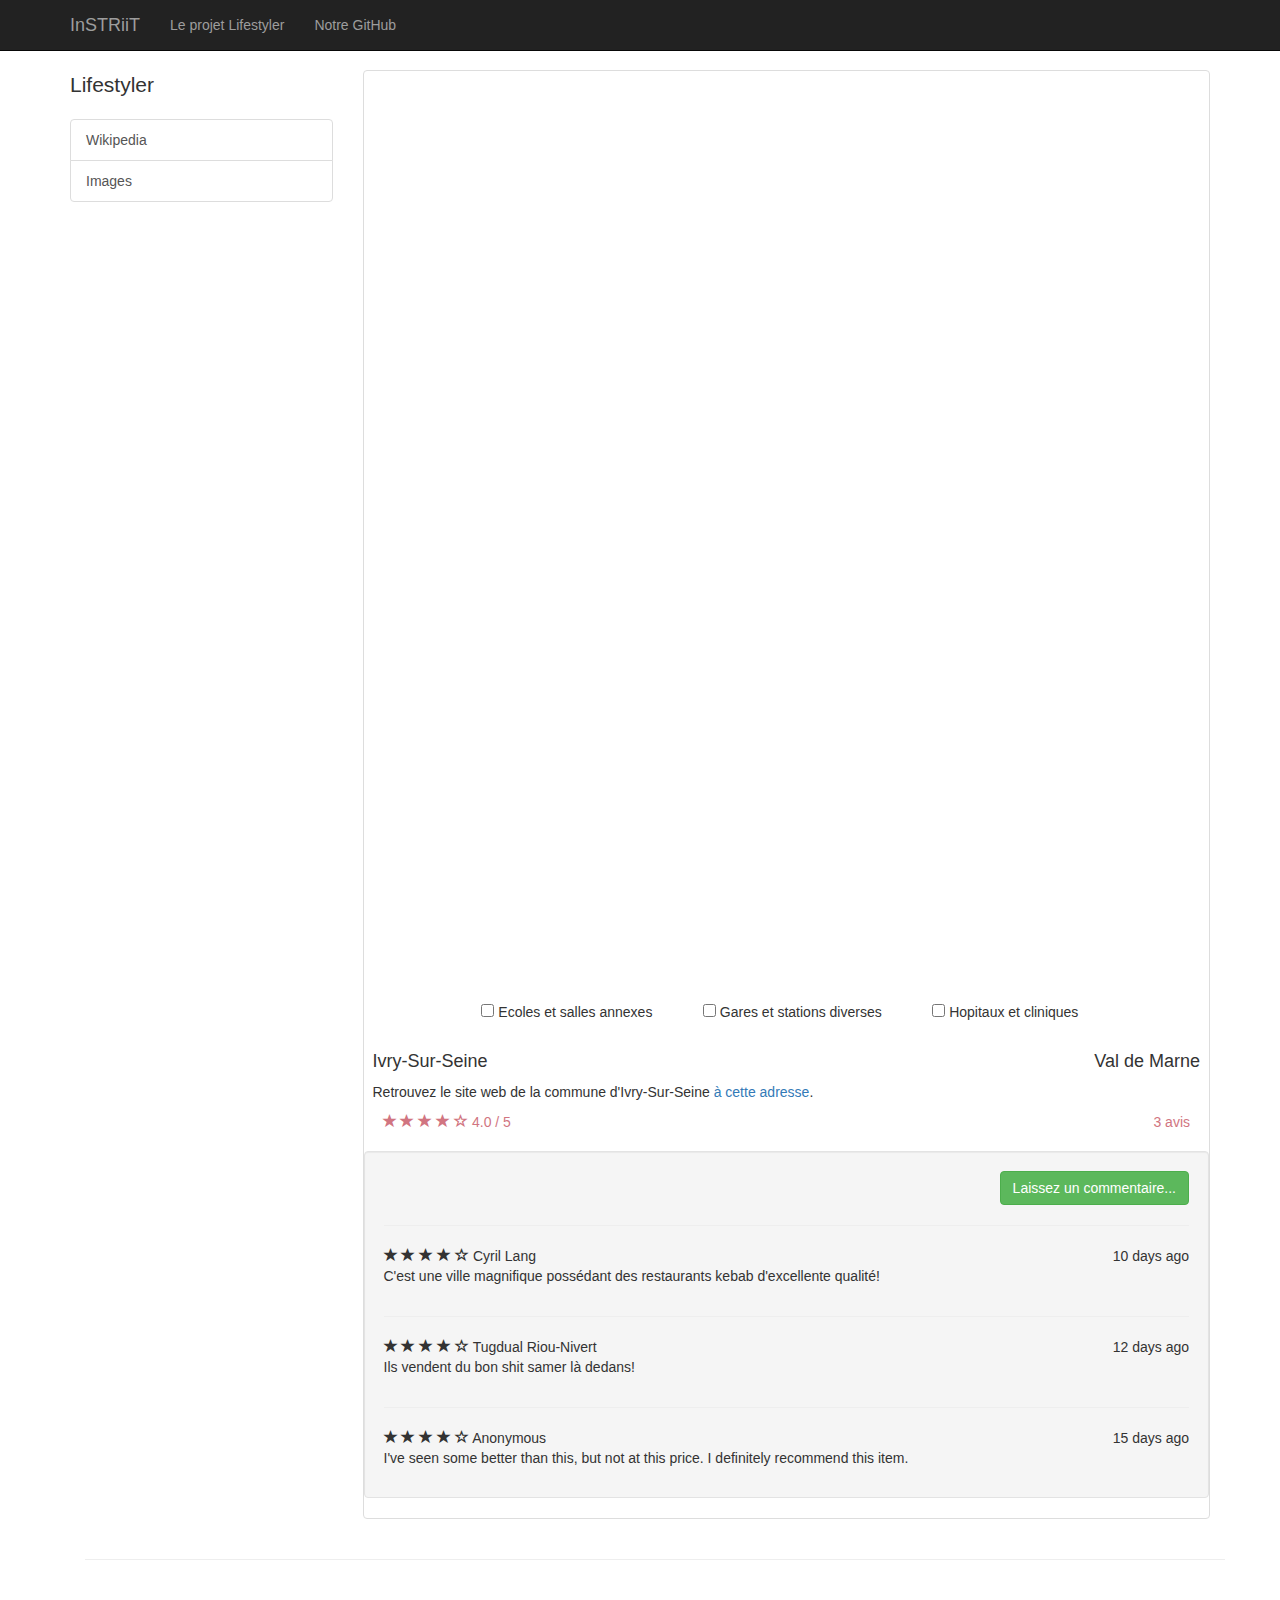
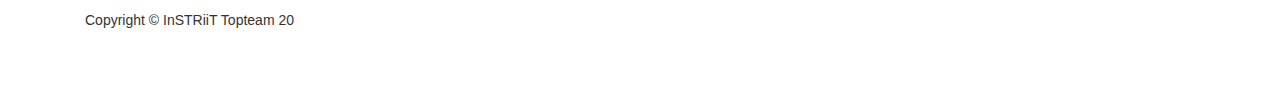
==== Lifestyler/index.html @ 1dfcd588 "Intégration map" ====
<!DOCTYPE html>
<html lang="en">

<head>

    <meta charset="utf-8">
    <meta http-equiv="X-UA-Compatible" content="IE=edge">
    <meta name="viewport" content="width=device-width, initial-scale=1">
    <meta name="description" content="">
    <meta name="author" content="">

    <title>Lifestyler - Build your own lifestyle</title>

    <link rel="stylesheet" type="text/css" href="css/style.css">

    <!-- Bootstrap Core CSS -->
    <link href="css/bootstrap.min.css" rel="stylesheet">

    <!-- Custom CSS -->
    <link href="css/shop-item.css" rel="stylesheet">

    <!-- HTML5 Shim and Respond.js IE8 support of HTML5 elements and media queries -->
    <!-- WARNING: Respond.js doesn't work if you view the page via file:// -->
    <!--[if lt IE 9]>
        <script src="https://oss.maxcdn.com/libs/html5shiv/3.7.0/html5shiv.js"></script>
        <script src="https://oss.maxcdn.com/libs/respond.js/1.4.2/respond.min.js"></script>
    <![endif]-->

</head>

<body onload="init()">

    <!-- Navigation -->
    <nav class="navbar navbar-inverse navbar-fixed-top" role="navigation">
        <div class="container">
            <!-- Brand and toggle get grouped for better mobile display -->
            <div class="navbar-header">
                <button type="button" class="navbar-toggle" data-toggle="collapse" data-target="#bs-example-navbar-collapse-1">
                    <span class="sr-only">Toggle navigation</span>
                    <span class="icon-bar"></span>
                    <span class="icon-bar"></span>
                    <span class="icon-bar"></span>
                </button>
                <a class="navbar-brand" href="#">InSTRiiT</a>
            </div>
            <!-- Collect the nav links, forms, and other content for toggling -->
            <div class="collapse navbar-collapse" id="bs-example-navbar-collapse-1">
                <ul class="nav navbar-nav">
                    <li>
                        <a href="https://co-labs.etna.io/projets/Lifestyler">Le projet Lifestyler</a>
                    </li>
                    <li>
                        <a href="https://github.com/DaGroupInstriit/InSTRiiT">Notre GitHub</a>
                    </li>
                </ul>
            </div>
            <!-- /.navbar-collapse -->
        </div>
        <!-- /.container -->
    </nav>

    <!-- Page Content -->
    <div class="container">

        <div class="row">

            <div class="col-md-3">
                <p class="lead">Lifestyler</p>
                <div class="list-group">
<!--                <a href="#" class="list-group-item active">Avis</a>	-->
                    <a href="https://fr.wikipedia.org/wiki/Ivry-sur-Seine" class="list-group-item">Wikipedia</a>
                    <a href="https://www.google.fr/search?q=ivry+sur+seine&espv=2&biw=1366&bih=643&source=lnms&tbm=isch&sa=X&sqi=2&ved=0ahUKEwijqKPS7q3JAhXFfhoKHZOXA3sQ_AUICCgD" class="list-group-item">Images</a>
                </div>
            </div>

            <div class="col-md-9">

                <div class="thumbnail">
                    <div id="instriitmachin">
                        <div id="map">
                        </div>
                    </div>
                    <div id="affiche">
                    </div>
                    <div class="caption-full">
                        <form>
                        <br />
                        &nbsp; &nbsp;  &nbsp; &nbsp; &nbsp; &nbsp; &nbsp; &nbsp; &nbsp; &nbsp; &nbsp; &nbsp; &nbsp; &nbsp; 
                        <input type="checkbox" name="ecoles" value="1"> Ecoles et salles annexes &nbsp; &nbsp; &nbsp; &nbsp; &nbsp; &nbsp; 
                        <input type="checkbox" name="transports" value="2"> Gares et stations diverses &nbsp; &nbsp; &nbsp; &nbsp; &nbsp; &nbsp; 
                        <input type="checkbox" name="hopitaux" value="3"> Hopitaux et cliniques &nbsp; &nbsp; &nbsp; &nbsp; &nbsp; &nbsp; 
                        </form>
                        <br />
                            <h4 class="pull-right">Val de Marne</h4>
                            <h4>Ivry-Sur-Seine</h4>
                            <p>Retrouvez le site web de la commune d'Ivry-Sur-Seine <a target="_blank" href="http://www.ivry94.fr">à cette adresse</a>.</p>
                        <div class="ratings">
                            <p class="pull-right">3 avis</p>
                            <p>
                                <span class="glyphicon glyphicon-star"></span>
                                <span class="glyphicon glyphicon-star"></span>
                                <span class="glyphicon glyphicon-star"></span>
                                <span class="glyphicon glyphicon-star"></span>
                                <span class="glyphicon glyphicon-star-empty"></span>
                                4.0 / 5
                            </p>
                        </div>
                    </div>

                <div class="well">

                    <div class="text-right">
                        <a class="btn btn-success">Laissez un commentaire...</a>
                    </div>

                    <hr>

                    <div class="row">
                        <div class="col-md-12">
                            <span class="glyphicon glyphicon-star"></span>
                            <span class="glyphicon glyphicon-star"></span>
                            <span class="glyphicon glyphicon-star"></span>
                            <span class="glyphicon glyphicon-star"></span>
                            <span class="glyphicon glyphicon-star-empty"></span>
                            Cyril Lang
                            <span class="pull-right">10 days ago</span>
                            <p>C'est une ville magnifique possédant des restaurants kebab d'excellente qualité!</p>
                        </div>
                    </div>

                    <hr>

                    <div class="row">
                        <div class="col-md-12">
                            <span class="glyphicon glyphicon-star"></span>
                            <span class="glyphicon glyphicon-star"></span>
                            <span class="glyphicon glyphicon-star"></span>
                            <span class="glyphicon glyphicon-star"></span>
                            <span class="glyphicon glyphicon-star-empty"></span>
                            Tugdual Riou-Nivert
                            <span class="pull-right">12 days ago</span>
                            <p>Ils vendent du bon shit samer là dedans!</p>
                        </div>
                    </div>

                    <hr>

                    <div class="row">
                        <div class="col-md-12">
                            <span class="glyphicon glyphicon-star"></span>
                            <span class="glyphicon glyphicon-star"></span>
                            <span class="glyphicon glyphicon-star"></span>
                            <span class="glyphicon glyphicon-star"></span>
                            <span class="glyphicon glyphicon-star-empty"></span>
                            Anonymous
                            <span class="pull-right">15 days ago</span>
                            <p>I've seen some better than this, but not at this price. I definitely recommend this item.</p>
                        </div>
                    </div>

                </div>

            </div>

        </div>

    </div>
    <!-- /.container -->

    <div class="container">

        <hr>

        <!-- Footer -->
        <footer>
            <div class="row">
                <div class="col-lg-12">
                    <p>Copyright &copy; InSTRiiT Topteam 20</p>
                </div>
            </div>
            <!-- jQuery -->
            <script src="js/jquery.js"></script>

            <!-- Bootstrap Core JavaScript -->
            <script src="js/bootstrap.min.js"></script>

            <!-- Carte -->
            <script src="http://cdn.leafletjs.com/leaflet/v0.7.7/leaflet.js"></script>
            <script src='https://api.mapbox.com/mapbox.js/v2.2.3/mapbox.js'></script>
            <script type="text/javascript" src="js/test.js"></script>

        </footer>

    </div>
    <!-- /.container -->   
</body>

</html>
---- Lifestyler/css/style.css ----
body {
	margin: 0;
}

#instriitmachin #map {
	height: 100vh;
	width: 100%;
}
---- Lifestyler/css/shop-item.css ----
/*!
 * Start Bootstrap - Shop Item HTML Template (http://startbootstrap.com)
 * Code licensed under the Apache License v2.0.
 * For details, see http://www.apache.org/licenses/LICENSE-2.0.
 */

body {
    padding-top: 70px; /* Required padding for .navbar-fixed-top. Remove if using .navbar-static-top. Change if height of navigation changes. */
}

.thumbnail img {
    width: 100%;
}

.ratings {
    padding-right: 10px;
    padding-left: 10px;
    color: #d17581;
}

.thumbnail {
    padding: 0;
}

.thumbnail .caption-full {
    padding: 9px;
    color: #333;
}

footer {
    margin: 50px 0;
}
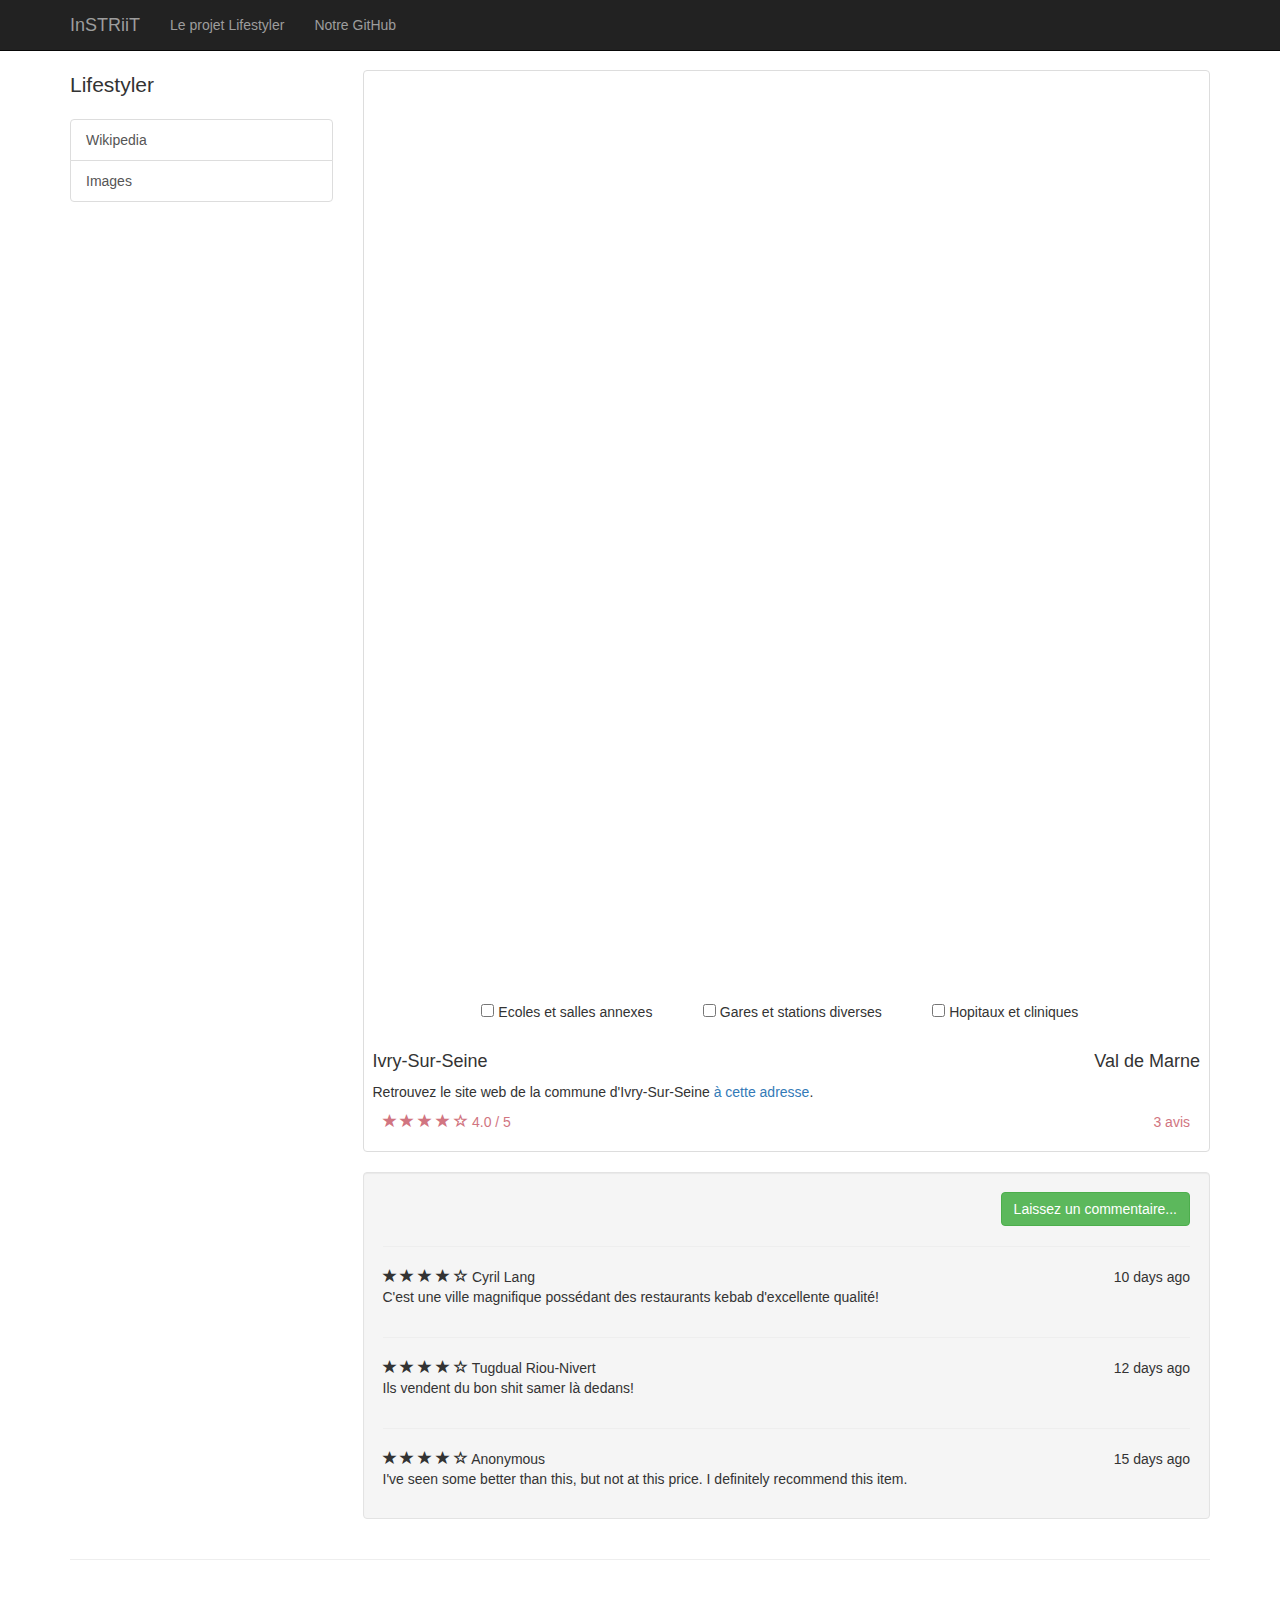
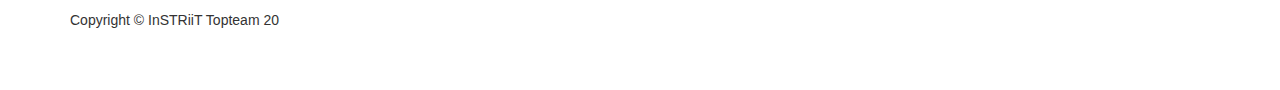
==== commit 867a87ac: "Rajout balise manquante" ====
--- a/Lifestyler/index.html
+++ b/Lifestyler/index.html
@@ -12,6 +12,7 @@
     <title>Lifestyler - Build your own lifestyle</title>
 
     <link rel="stylesheet" type="text/css" href="css/style.css">
+    <link href='https://api.mapbox.com/mapbox.js/v2.2.3/mapbox.css' rel='stylesheet' />
 
     <!-- Bootstrap Core CSS -->
     <link href="css/bootstrap.min.css" rel="stylesheet">
@@ -106,6 +107,7 @@
                             </p>
                         </div>
                     </div>
+                </div>
 
                 <div class="well">
 
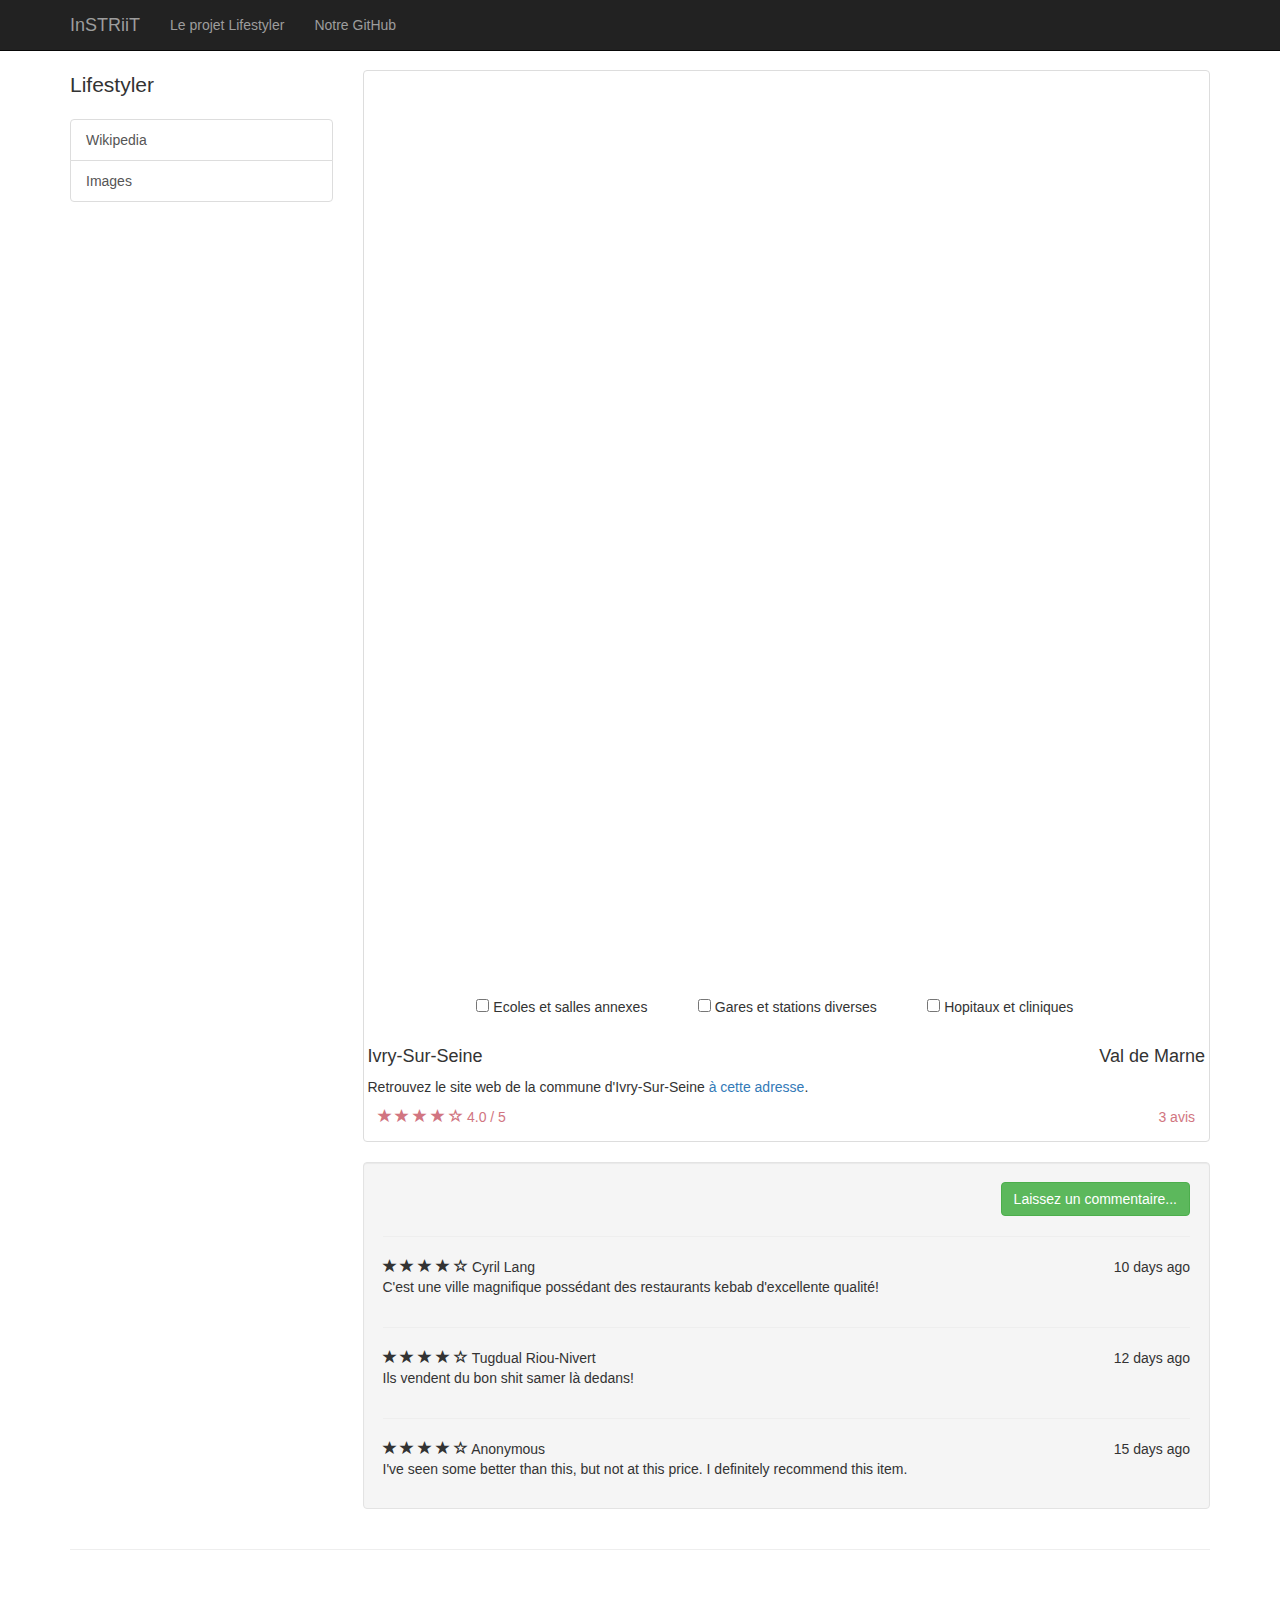
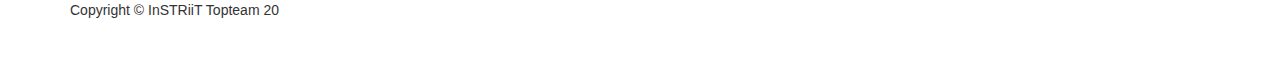
==== commit 6c84e7d9: "Intégration icônes" ====
--- a/Lifestyler/index.html
+++ b/Lifestyler/index.html
@@ -180,17 +180,15 @@
                     <p>Copyright &copy; InSTRiiT Topteam 20</p>
                 </div>
             </div>
-            <!-- jQuery -->
-            <script src="js/jquery.js"></script>
-
-            <!-- Bootstrap Core JavaScript -->
-            <script src="js/bootstrap.min.js"></script>
-
             <!-- Carte -->
             <script src="http://cdn.leafletjs.com/leaflet/v0.7.7/leaflet.js"></script>
             <script src='https://api.mapbox.com/mapbox.js/v2.2.3/mapbox.js'></script>
             <script type="text/javascript" src="js/test.js"></script>
+            <!-- jQuery -->
+            <!-- // <script src="js/jquery.js"></script> -->
 
+            <!-- Bootstrap Core JavaScript -->
+            <!-- // <script src="js/bootstrap.min.js"></script> -->
         </footer>
 
     </div>
--- a/Lifestyler/css/shop-item.css
+++ b/Lifestyler/css/shop-item.css
@@ -8,9 +8,9 @@
     padding-top: 70px; /* Required padding for .navbar-fixed-top. Remove if using .navbar-static-top. Change if height of navigation changes. */
 }
 
-.thumbnail img {
+/*.thumbnail img {
     width: 100%;
-}
+}*/
 
 .ratings {
     padding-right: 10px;
@@ -18,14 +18,14 @@
     color: #d17581;
 }
 
-.thumbnail {
+/*.thumbnail {
     padding: 0;
 }
 
 .thumbnail .caption-full {
     padding: 9px;
     color: #333;
-}
+}*/
 
 footer {
     margin: 50px 0;
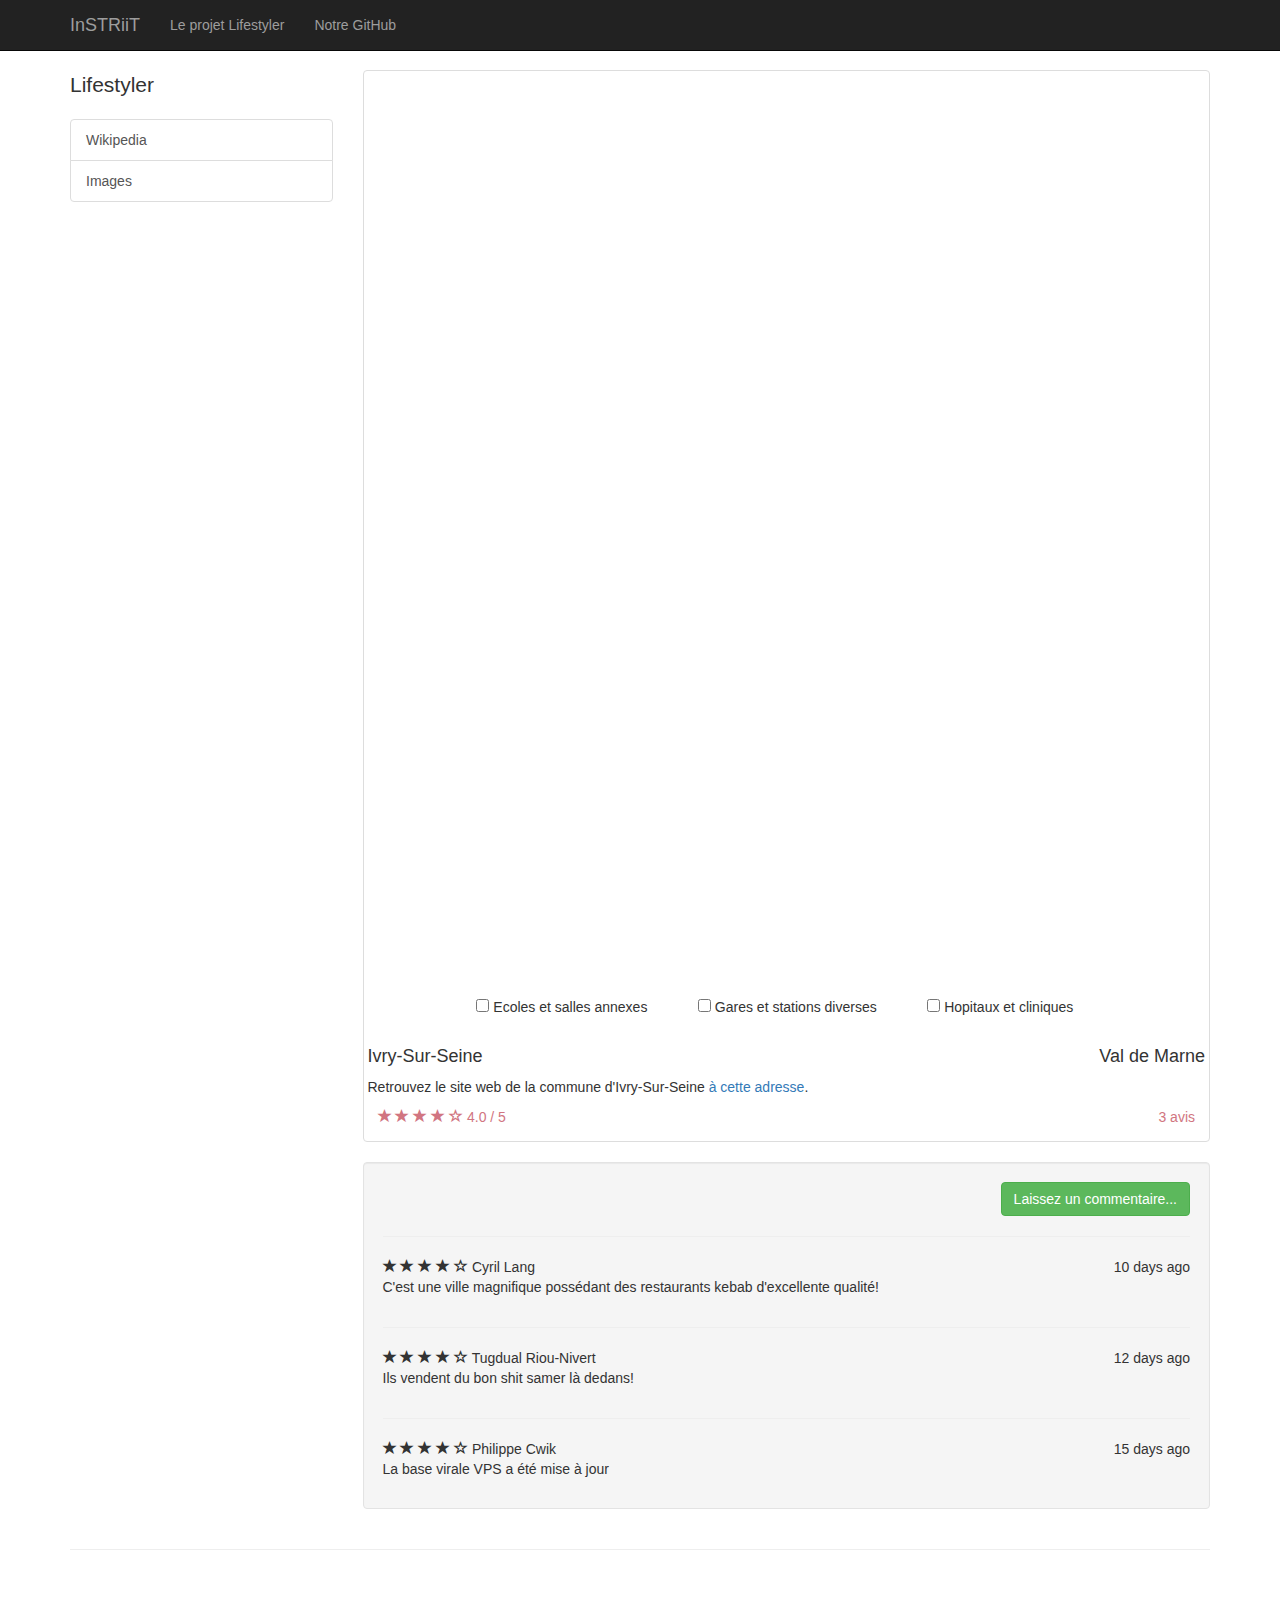
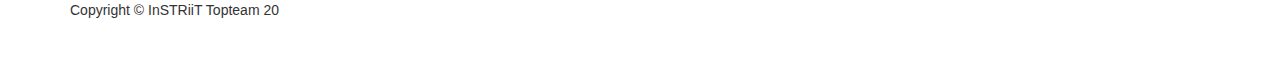
==== commit 4f32db10: "Indentation" ====
--- a/Lifestyler/index.html
+++ b/Lifestyler/index.html
@@ -1,198 +1,166 @@
 <!DOCTYPE html>
 <html lang="en">
+    <head>
+        <meta charset="utf-8">
+        <meta http-equiv="X-UA-Compatible" content="IE=edge">
+        <meta name="viewport" content="width=device-width, initial-scale=1">
+        <meta name="description" content="">
+        <meta name="author" content="">
+        <title>Lifestyler - Build your own lifestyle</title>
+        <link rel="stylesheet" type="text/css" href="css/style.css">
+        <link href='https://api.mapbox.com/mapbox.js/v2.2.3/mapbox.css' rel='stylesheet' />
+        <!-- Bootstrap Core CSS -->
+        <link href="css/bootstrap.min.css" rel="stylesheet">
+        <!-- Custom CSS -->
+        <link href="css/shop-item.css" rel="stylesheet">
+        <!-- HTML5 Shim and Respond.js IE8 support of HTML5 elements and media queries -->
+        <!-- WARNING: Respond.js doesn't work if you view the page via file:// -->
+        <!--[if lt IE 9]>
+            <script src="https://oss.maxcdn.com/libs/html5shiv/3.7.0/html5shiv.js"></script>
+            <script src="https://oss.maxcdn.com/libs/respond.js/1.4.2/respond.min.js"></script>
+            <![endif]-->
+    </head>
+    <body onload="init()">
+        <!-- Navigation -->
+        <nav class="navbar navbar-inverse navbar-fixed-top" role="navigation">
+            <div class="container">
+                <!-- Brand and toggle get grouped for better mobile display -->
+                <div class="navbar-header">
+                    <button type="button" class="navbar-toggle" data-toggle="collapse" data-target="#bs-example-navbar-collapse-1">
+                        <span class="sr-only">Toggle navigation</span>
+                        <span class="icon-bar"></span>
+                        <span class="icon-bar"></span>
+                        <span class="icon-bar"></span>
+                    </button>
+                    <a class="navbar-brand" href="#">InSTRiiT</a>
+                </div>
+                <!-- Collect the nav links, forms, and other content for toggling -->
+                <div class="collapse navbar-collapse" id="bs-example-navbar-collapse-1">
+                    <ul class="nav navbar-nav">
+                        <li>
+                            <a href="https://co-labs.etna.io/projets/Lifestyler">Le projet Lifestyler</a>
+                        </li>
+                        <li>
+                            <a href="https://github.com/DaGroupInstriit/InSTRiiT">Notre GitHub</a>
+                        </li>
+                    </ul>
+                </div>
+                <!-- /.navbar-collapse -->
+            </div>
+            <!-- /.container -->
+        </nav>
+        <!-- Page Content -->
+        <div class="container">
+            <div class="row">
+                <div class="col-md-3">
+                    <p class="lead">Lifestyler</p>
+                    <div class="list-group">
+                        <!--                <a href="#" class="list-group-item active">Avis</a>	-->
+                        <a href="https://fr.wikipedia.org/wiki/Ivry-sur-Seine" class="list-group-item">Wikipedia</a>
+                        <a href="https://www.google.fr/search?q=ivry+sur+seine&espv=2&biw=1366&bih=643&source=lnms&tbm=isch&sa=X&sqi=2&ved=0ahUKEwijqKPS7q3JAhXFfhoKHZOXA3sQ_AUICCgD" class="list-group-item">Images</a>
+                    </div>
+                </div>
+                <div class="col-md-9">
 
-<head>
-
-    <meta charset="utf-8">
-    <meta http-equiv="X-UA-Compatible" content="IE=edge">
-    <meta name="viewport" content="width=device-width, initial-scale=1">
-    <meta name="description" content="">
-    <meta name="author" content="">
-
-    <title>Lifestyler - Build your own lifestyle</title>
-
-    <link rel="stylesheet" type="text/css" href="css/style.css">
-    <link href='https://api.mapbox.com/mapbox.js/v2.2.3/mapbox.css' rel='stylesheet' />
-
-    <!-- Bootstrap Core CSS -->
-    <link href="css/bootstrap.min.css" rel="stylesheet">
-
-    <!-- Custom CSS -->
-    <link href="css/shop-item.css" rel="stylesheet">
-
-    <!-- HTML5 Shim and Respond.js IE8 support of HTML5 elements and media queries -->
-    <!-- WARNING: Respond.js doesn't work if you view the page via file:// -->
-    <!--[if lt IE 9]>
-        <script src="https://oss.maxcdn.com/libs/html5shiv/3.7.0/html5shiv.js"></script>
-        <script src="https://oss.maxcdn.com/libs/respond.js/1.4.2/respond.min.js"></script>
-    <![endif]-->
-
-</head>
-
-<body onload="init()">
-
-    <!-- Navigation -->
-    <nav class="navbar navbar-inverse navbar-fixed-top" role="navigation">
-        <div class="container">
-            <!-- Brand and toggle get grouped for better mobile display -->
-            <div class="navbar-header">
-                <button type="button" class="navbar-toggle" data-toggle="collapse" data-target="#bs-example-navbar-collapse-1">
-                    <span class="sr-only">Toggle navigation</span>
-                    <span class="icon-bar"></span>
-                    <span class="icon-bar"></span>
-                    <span class="icon-bar"></span>
-                </button>
-                <a class="navbar-brand" href="#">InSTRiiT</a>
-            </div>
-            <!-- Collect the nav links, forms, and other content for toggling -->
-            <div class="collapse navbar-collapse" id="bs-example-navbar-collapse-1">
-                <ul class="nav navbar-nav">
-                    <li>
-                        <a href="https://co-labs.etna.io/projets/Lifestyler">Le projet Lifestyler</a>
-                    </li>
-                    <li>
-                        <a href="https://github.com/DaGroupInstriit/InSTRiiT">Notre GitHub</a>
-                    </li>
-                </ul>
-            </div>
-            <!-- /.navbar-collapse -->
-        </div>
-        <!-- /.container -->
-    </nav>
-
-    <!-- Page Content -->
-    <div class="container">
-
-        <div class="row">
-
-            <div class="col-md-3">
-                <p class="lead">Lifestyler</p>
-                <div class="list-group">
-<!--                <a href="#" class="list-group-item active">Avis</a>	-->
-                    <a href="https://fr.wikipedia.org/wiki/Ivry-sur-Seine" class="list-group-item">Wikipedia</a>
-                    <a href="https://www.google.fr/search?q=ivry+sur+seine&espv=2&biw=1366&bih=643&source=lnms&tbm=isch&sa=X&sqi=2&ved=0ahUKEwijqKPS7q3JAhXFfhoKHZOXA3sQ_AUICCgD" class="list-group-item">Images</a>
-                </div>
-            </div>
-
-            <div class="col-md-9">
-
-                <div class="thumbnail">
-                    <div id="instriitmachin">
-                        <div id="map">
+                    <div class="thumbnail">
+                        <div id="instriitmachin">
+                            <div id="map">
+                            </div>
                         </div>
-                    </div>
-                    <div id="affiche">
-                    </div>
-                    <div class="caption-full">
-                        <form>
-                        <br />
-                        &nbsp; &nbsp;  &nbsp; &nbsp; &nbsp; &nbsp; &nbsp; &nbsp; &nbsp; &nbsp; &nbsp; &nbsp; &nbsp; &nbsp; 
-                        <input type="checkbox" name="ecoles" value="1"> Ecoles et salles annexes &nbsp; &nbsp; &nbsp; &nbsp; &nbsp; &nbsp; 
-                        <input type="checkbox" name="transports" value="2"> Gares et stations diverses &nbsp; &nbsp; &nbsp; &nbsp; &nbsp; &nbsp; 
-                        <input type="checkbox" name="hopitaux" value="3"> Hopitaux et cliniques &nbsp; &nbsp; &nbsp; &nbsp; &nbsp; &nbsp; 
-                        </form>
-                        <br />
+                        <div id="affiche">
+                        </div>
+                        <div class="caption-full">
+                            <form>
+                                <br />
+                                &nbsp; &nbsp;  &nbsp; &nbsp; &nbsp; &nbsp; &nbsp; &nbsp; &nbsp; &nbsp; &nbsp; &nbsp; &nbsp; &nbsp; 
+                                <input type="checkbox" name="ecoles" value="1"> Ecoles et salles annexes &nbsp; &nbsp; &nbsp; &nbsp; &nbsp; &nbsp; 
+                                <input type="checkbox" name="transports" value="2"> Gares et stations diverses &nbsp; &nbsp; &nbsp; &nbsp; &nbsp; &nbsp; 
+                                <input type="checkbox" name="hopitaux" value="3"> Hopitaux et cliniques &nbsp; &nbsp; &nbsp; &nbsp; &nbsp; &nbsp; 
+                            </form>
+                            <br />
                             <h4 class="pull-right">Val de Marne</h4>
                             <h4>Ivry-Sur-Seine</h4>
                             <p>Retrouvez le site web de la commune d'Ivry-Sur-Seine <a target="_blank" href="http://www.ivry94.fr">à cette adresse</a>.</p>
-                        <div class="ratings">
-                            <p class="pull-right">3 avis</p>
-                            <p>
+                            <div class="ratings">
+                                <p class="pull-right">3 avis</p>
+                                <p>
+                                    <span class="glyphicon glyphicon-star"></span>
+                                    <span class="glyphicon glyphicon-star"></span>
+                                    <span class="glyphicon glyphicon-star"></span>
+                                    <span class="glyphicon glyphicon-star"></span>
+                                    <span class="glyphicon glyphicon-star-empty"></span>
+                                    4.0 / 5
+                                </p>
+                            </div>
+                        </div>
+                    </div>
+                    <div class="well">
+                        <div class="text-right">
+                            <a class="btn btn-success">Laissez un commentaire...</a>
+                        </div>
+                        <hr>
+                        <div class="row">
+                            <div class="col-md-12">
                                 <span class="glyphicon glyphicon-star"></span>
                                 <span class="glyphicon glyphicon-star"></span>
                                 <span class="glyphicon glyphicon-star"></span>
                                 <span class="glyphicon glyphicon-star"></span>
                                 <span class="glyphicon glyphicon-star-empty"></span>
-                                4.0 / 5
-                            </p>
+                                Cyril Lang
+                                <span class="pull-right">10 days ago</span>
+                                <p>C'est une ville magnifique possédant des restaurants kebab d'excellente qualité!</p>
+                            </div>
+                        </div>
+                        <hr>
+                        <div class="row">
+                            <div class="col-md-12">
+                                <span class="glyphicon glyphicon-star"></span>
+                                <span class="glyphicon glyphicon-star"></span>
+                                <span class="glyphicon glyphicon-star"></span>
+                                <span class="glyphicon glyphicon-star"></span>
+                                <span class="glyphicon glyphicon-star-empty"></span>
+                                Tugdual Riou-Nivert
+                                <span class="pull-right">12 days ago</span>
+                                <p>Ils vendent du bon shit samer là dedans!</p>
+                            </div>
+                        </div>
+                        <hr>
+                        <div class="row">
+                            <div class="col-md-12">
+                                <span class="glyphicon glyphicon-star"></span>
+                                <span class="glyphicon glyphicon-star"></span>
+                                <span class="glyphicon glyphicon-star"></span>
+                                <span class="glyphicon glyphicon-star"></span>
+                                <span class="glyphicon glyphicon-star-empty"></span>
+                                Philippe Cwik
+                                <span class="pull-right">15 days ago</span>
+                                <p>La base virale VPS a été mise à jour</p>
+                            </div>
                         </div>
                     </div>
                 </div>
-
-                <div class="well">
-
-                    <div class="text-right">
-                        <a class="btn btn-success">Laissez un commentaire...</a>
+            </div>
+        </div>
+        <!-- /.container -->
+        <div class="container">
+            <hr>
+            <!-- Footer -->
+            <footer>
+                <div class="row">
+                    <div class="col-lg-12">
+                        <p>Copyright &copy; InSTRiiT Topteam 20</p>
                     </div>
-
-                    <hr>
-
-                    <div class="row">
-                        <div class="col-md-12">
-                            <span class="glyphicon glyphicon-star"></span>
-                            <span class="glyphicon glyphicon-star"></span>
-                            <span class="glyphicon glyphicon-star"></span>
-                            <span class="glyphicon glyphicon-star"></span>
-                            <span class="glyphicon glyphicon-star-empty"></span>
-                            Cyril Lang
-                            <span class="pull-right">10 days ago</span>
-                            <p>C'est une ville magnifique possédant des restaurants kebab d'excellente qualité!</p>
-                        </div>
-                    </div>
-
-                    <hr>
-
-                    <div class="row">
-                        <div class="col-md-12">
-                            <span class="glyphicon glyphicon-star"></span>
-                            <span class="glyphicon glyphicon-star"></span>
-                            <span class="glyphicon glyphicon-star"></span>
-                            <span class="glyphicon glyphicon-star"></span>
-                            <span class="glyphicon glyphicon-star-empty"></span>
-                            Tugdual Riou-Nivert
-                            <span class="pull-right">12 days ago</span>
-                            <p>Ils vendent du bon shit samer là dedans!</p>
-                        </div>
-                    </div>
-
-                    <hr>
-
-                    <div class="row">
-                        <div class="col-md-12">
-                            <span class="glyphicon glyphicon-star"></span>
-                            <span class="glyphicon glyphicon-star"></span>
-                            <span class="glyphicon glyphicon-star"></span>
-                            <span class="glyphicon glyphicon-star"></span>
-                            <span class="glyphicon glyphicon-star-empty"></span>
-                            Anonymous
-                            <span class="pull-right">15 days ago</span>
-                            <p>I've seen some better than this, but not at this price. I definitely recommend this item.</p>
-                        </div>
-                    </div>
-
                 </div>
-
-            </div>
-
+                <!-- Carte -->
+                <script src="http://cdn.leafletjs.com/leaflet/v0.7.7/leaflet.js"></script>
+                <script src='https://api.mapbox.com/mapbox.js/v2.2.3/mapbox.js'></script>
+                <script type="text/javascript" src="js/map.js"></script>
+                <!-- jQuery -->
+                <script src="js/jquery.js"></script>
+                <!-- Bootstrap Core JavaScript -->
+                <script src="js/bootstrap.min.js"></script>
+            </footer>
         </div>
-
-    </div>
-    <!-- /.container -->
-
-    <div class="container">
-
-        <hr>
-
-        <!-- Footer -->
-        <footer>
-            <div class="row">
-                <div class="col-lg-12">
-                    <p>Copyright &copy; InSTRiiT Topteam 20</p>
-                </div>
-            </div>
-            <!-- Carte -->
-            <script src="http://cdn.leafletjs.com/leaflet/v0.7.7/leaflet.js"></script>
-            <script src='https://api.mapbox.com/mapbox.js/v2.2.3/mapbox.js'></script>
-            <script type="text/javascript" src="js/test.js"></script>
-            <!-- jQuery -->
-            <!-- // <script src="js/jquery.js"></script> -->
-
-            <!-- Bootstrap Core JavaScript -->
-            <!-- // <script src="js/bootstrap.min.js"></script> -->
-        </footer>
-
-    </div>
-    <!-- /.container -->   
-</body>
-
+        <!-- /.container -->   
+    </body>
 </html>
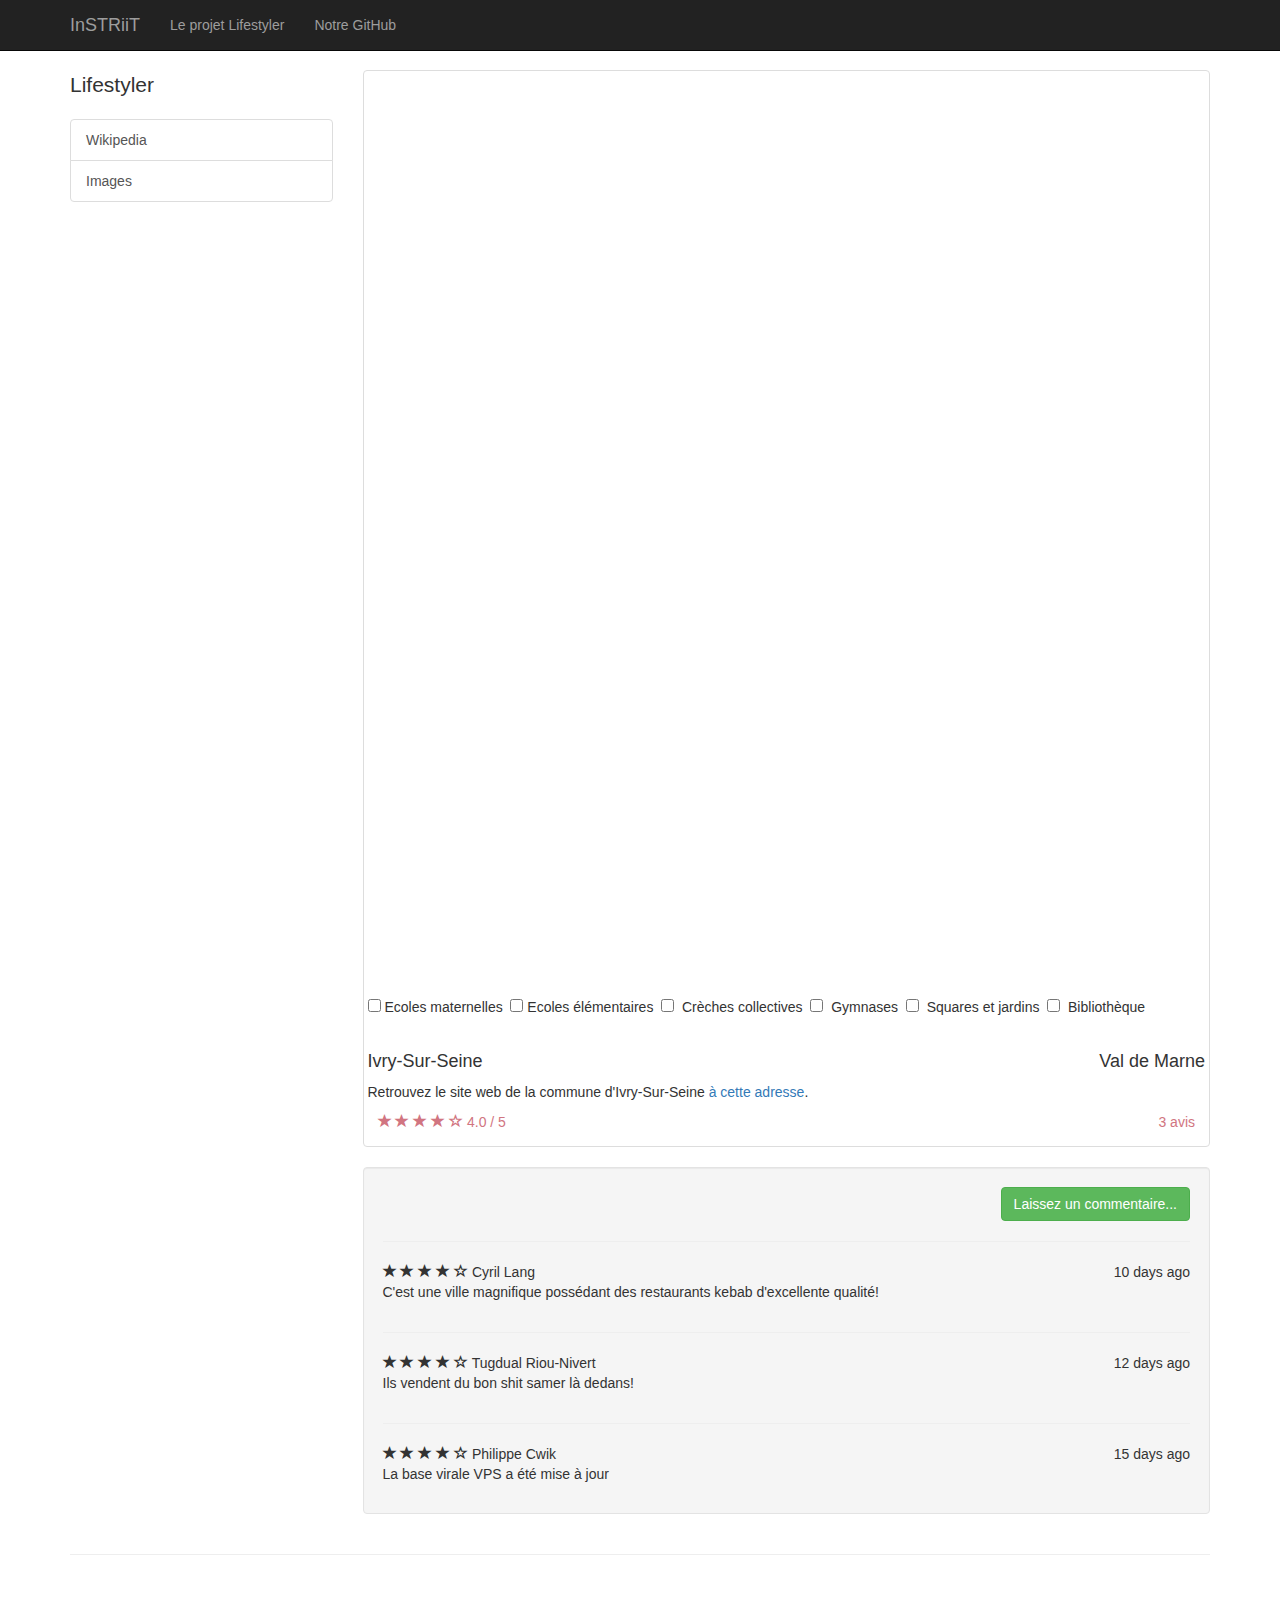
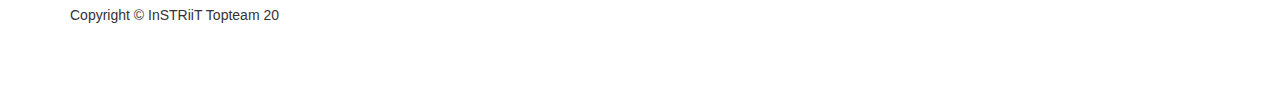
==== commit 93e2923b: "Ajout checkbox" ====
--- a/Lifestyler/index.html
+++ b/Lifestyler/index.html
@@ -63,19 +63,25 @@
                 <div class="col-md-9">
 
                     <div class="thumbnail">
-                        <div id="instriitmachin">
                             <div id="map">
                             </div>
-                        </div>
                         <div id="affiche">
                         </div>
                         <div class="caption-full">
                             <form>
                                 <br />
-                                &nbsp; &nbsp;  &nbsp; &nbsp; &nbsp; &nbsp; &nbsp; &nbsp; &nbsp; &nbsp; &nbsp; &nbsp; &nbsp; &nbsp; 
-                                <input type="checkbox" name="ecoles" value="1"> Ecoles et salles annexes &nbsp; &nbsp; &nbsp; &nbsp; &nbsp; &nbsp; 
-                                <input type="checkbox" name="transports" value="2"> Gares et stations diverses &nbsp; &nbsp; &nbsp; &nbsp; &nbsp; &nbsp; 
-                                <input type="checkbox" name="hopitaux" value="3"> Hopitaux et cliniques &nbsp; &nbsp; &nbsp; &nbsp; &nbsp; &nbsp; 
+                                <input type="checkbox" name="matern" id="matern" value="matern">
+                                <label for="matern"> Ecoles maternelles</label>&nbsp;
+                                <input type="checkbox" name="elem" id="elem" value="elem">
+                                <label for="elem"> Ecoles élémentaires</label>&nbsp;
+                                <input type="checkbox" name="creche" id="creche" value="creche">&nbsp;
+                                <label for="creche"> Crèches collectives</label>&nbsp;
+                                <input type="checkbox" name="gym" id="gym" value="gym">&nbsp; 
+                                <label for="gym"> Gymnases</label>&nbsp;
+                                <input type="checkbox" name="square" id="square" value="square">&nbsp;
+                                <label for="square"> Squares et jardins</label>&nbsp;
+                                <input type="checkbox" name="bibli" id="bibli" value="bibli">&nbsp;
+                                <label for="bibli"> Bibliothèque</label>&nbsp;
                             </form>
                             <br />
                             <h4 class="pull-right">Val de Marne</h4>
--- a/Lifestyler/css/style.css
+++ b/Lifestyler/css/style.css
@@ -2,7 +2,11 @@
 	margin: 0;
 }
 
-#instriitmachin #map {
+#map {
 	height: 100vh;
 	width: 100%;
+}
+form label
+{
+	font-weight: normal!important;
 }